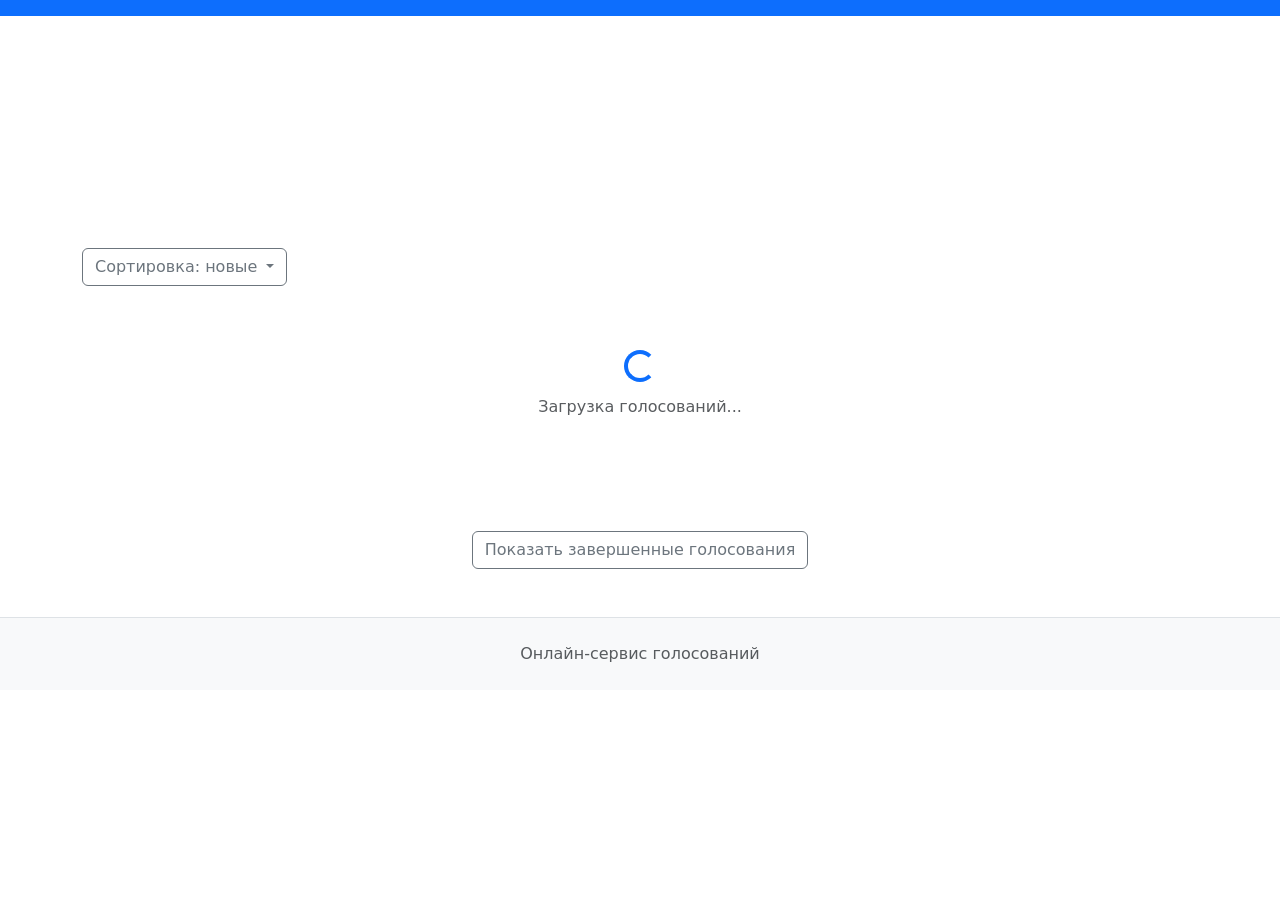
==== voting-frontend/index.html @ 0068c749 "voting" ====
<!DOCTYPE html>
<html lang="ru">
<head>
    <meta charset="UTF-8">
    <meta name="viewport" content="width=device-width, initial-scale=1.0">
    <title>Голосования</title>
    <link href="https://cdn.jsdelivr.net/npm/bootstrap@5.3.2/dist/css/bootstrap.min.css" rel="stylesheet">
    <link rel="stylesheet" href="/css/style.css">
</head>
<body>
    <nav class="navbar navbar-expand-lg navbar-dark bg-primary" id="mainNav"></nav>

    <div class="hero-section text-white text-center py-5 mb-4">
        <div class="container">
            <h1 class="display-5 fw-bold">Активные голосования</h1>
            <p class="lead opacity-75">Выберите голосование и выразите свое мнение</p>
        </div>
    </div>

    <div class="container">
        <div class="d-flex justify-content-between align-items-center mb-3">
            <div class="dropdown">
                <button class="btn btn-outline-secondary dropdown-toggle" type="button" id="sortDropdown" data-bs-toggle="dropdown">
                    Сортировка: новые
                </button>
                <ul class="dropdown-menu" aria-labelledby="sortDropdown">
                    <li><a class="dropdown-item" href="#" onclick="setSort('newest')">Новые сначала</a></li>
                    <li><a class="dropdown-item" href="#" onclick="setSort('oldest')">Старые сначала</a></li>
                    <li><a class="dropdown-item" href="#" onclick="setSort('popular')">Популярные</a></li>
                </ul>
            </div>
        </div>

        <div id="pollsList" class="row g-4">
            <div class="col-12 text-center py-5">
                <div class="spinner-border text-primary" role="status"></div>
                <p class="text-muted mt-2">Загрузка голосований...</p>
            </div>
        </div>

        <div class="text-center mt-4 mb-5" id="loadMoreContainer">
            <button class="btn btn-outline-primary" id="loadMoreBtn" onclick="loadMore()" style="display:none;">
                Загрузить еще
            </button>
        </div>

        <div class="text-center mt-4 mb-5" id="closedToggleContainer">
            <button class="btn btn-outline-secondary" onclick="toggleClosed()">
                Показать завершенные голосования
            </button>
        </div>
    </div>

    <footer class="bg-light text-center py-4 mt-5 border-top">
        <div class="container">
            <p class="text-muted mb-0">Онлайн-сервис голосований</p>
        </div>
    </footer>

    <script src="https://cdn.jsdelivr.net/npm/bootstrap@5.3.2/dist/js/bootstrap.bundle.min.js"></script>
    <script src="/js/api.js"></script>
    <script src="/js/toast.js"></script>
    <script src="/js/auth.js"></script>
    <script>
        initAuth();

        let currentPage = 1;
        const pageSize = 6;
        let currentSort = 'newest';
        let showClosed = false;
        let hasMore = false;
        let allPolls = [];

        async function loadPolls(reset = true) {
            if (reset) {
                currentPage = 1;
                allPolls = [];
            }

            try {
                const result = await api(`/polls?page=${currentPage}&pageSize=${pageSize}&includeClosed=${showClosed}`);
                const polls = result.items || [];
                hasMore = result.hasMore;

                allPolls = allPolls.concat(polls);
                sortPolls();
                renderPolls();

                document.getElementById('loadMoreBtn').style.display = hasMore ? 'inline-block' : 'none';
                document.getElementById('closedToggleContainer').style.display = showClosed ? 'none' : 'block';
            } catch (e) {
                Toast.error(e.message);
                document.getElementById('pollsList').innerHTML = `<div class="col-12"><div class="alert alert-danger">${e.message}</div></div>`;
            }
        }

        function sortPolls() {
            switch(currentSort) {
                case 'newest':
                    allPolls.sort((a, b) => new Date(b.createdAt) - new Date(a.createdAt));
                    break;
                case 'oldest':
                    allPolls.sort((a, b) => new Date(a.createdAt) - new Date(b.createdAt));
                    break;
                case 'popular':
                    // In real app, would sort by vote count
                    allPolls.sort((a, b) => new Date(b.createdAt) - new Date(a.createdAt));
                    break;
            }
        }

        function setSort(sort) {
            currentSort = sort;
            const labels = { newest: 'Новые сначала', oldest: 'Старые сначала', popular: 'Популярные' };
            document.getElementById('sortDropdown').textContent = 'Сортировка: ' + labels[sort];
            sortPolls();
            renderPolls();
        }

        function renderPolls() {
            const container = document.getElementById('pollsList');

            if (allPolls.length === 0) {
                container.innerHTML = '<div class="col-12"><div class="alert alert-info">Нет активных голосований</div></div>';
                return;
            }

            container.innerHTML = allPolls.map(poll => `
                <div class="col-md-6 col-lg-4">
                    <div class="card poll-card h-100 shadow-sm border-0">
                        <div class="poll-image-wrapper">
                            <img src="${poll.imageUrl || 'https://images.unsplash.com/photo-1540910419-bcae71f8fe6e?w=600&h=400&fit=crop'}"
                                 class="card-img-top poll-image" alt="${poll.title}">
                            <div class="poll-image-overlay"></div>
                            <span class="badge bg-${getTypeBadge(poll.type)} poll-type-badge">${getTypeLabel(poll.type)}</span>
                            ${poll.isRealtime ? '<span class="badge bg-danger poll-live-badge">LIVE</span>' : ''}
                            ${poll.status === 'Closed' ? '<span class="badge bg-dark poll-closed-badge">ЗАВЕРШЕНО</span>' : ''}
                        </div>
                        <div class="card-body d-flex flex-column">
                            <h5 class="card-title">${poll.title}</h5>
                            <p class="card-text text-muted small">${poll.endsAt ? 'До ' + new Date(poll.endsAt).toLocaleDateString() : 'Без срока окончания'}</p>
                            ${poll.hasVoted
                                ? `<div class="alert alert-success py-2 mb-2"><small>Вы уже проголосовали</small></div>
                                   <a href="/poll.html?id=${poll.id}" class="btn btn-outline-primary mt-auto">Посмотреть результаты</a>`
                                : `<a href="/poll.html?id=${poll.id}" class="btn btn-primary mt-auto">Проголосовать</a>`
                            }
                        </div>
                    </div>
                </div>
            `).join('');
        }

        async function loadMore() {
            currentPage++;
            await loadPolls(false);
        }

        function toggleClosed() {
            showClosed = true;
            document.getElementById('closedToggleContainer').innerHTML = '<button class="btn btn-outline-secondary" onclick="hideClosed()">Скрыть завершенные</button>';
            loadPolls(true);
        }

        function hideClosed() {
            showClosed = false;
            document.getElementById('closedToggleContainer').innerHTML = '<button class="btn btn-outline-secondary" onclick="toggleClosed()">Показать завершенные голосования</button>';
            loadPolls(true);
        }

        function getTypeBadge(type) {
            switch(type) {
                case 'SingleChoice': return 'info';
                case 'MultipleChoice': return 'warning';
                case 'YesNo': return 'secondary';
                default: return 'light';
            }
        }

        function getTypeLabel(type) {
            switch(type) {
                case 'SingleChoice': return 'Один вариант';
                case 'MultipleChoice': return 'Несколько';
                case 'YesNo': return 'Да / Нет';
                default: return type;
            }
        }

        loadPolls();
    </script>
</body>
</html>
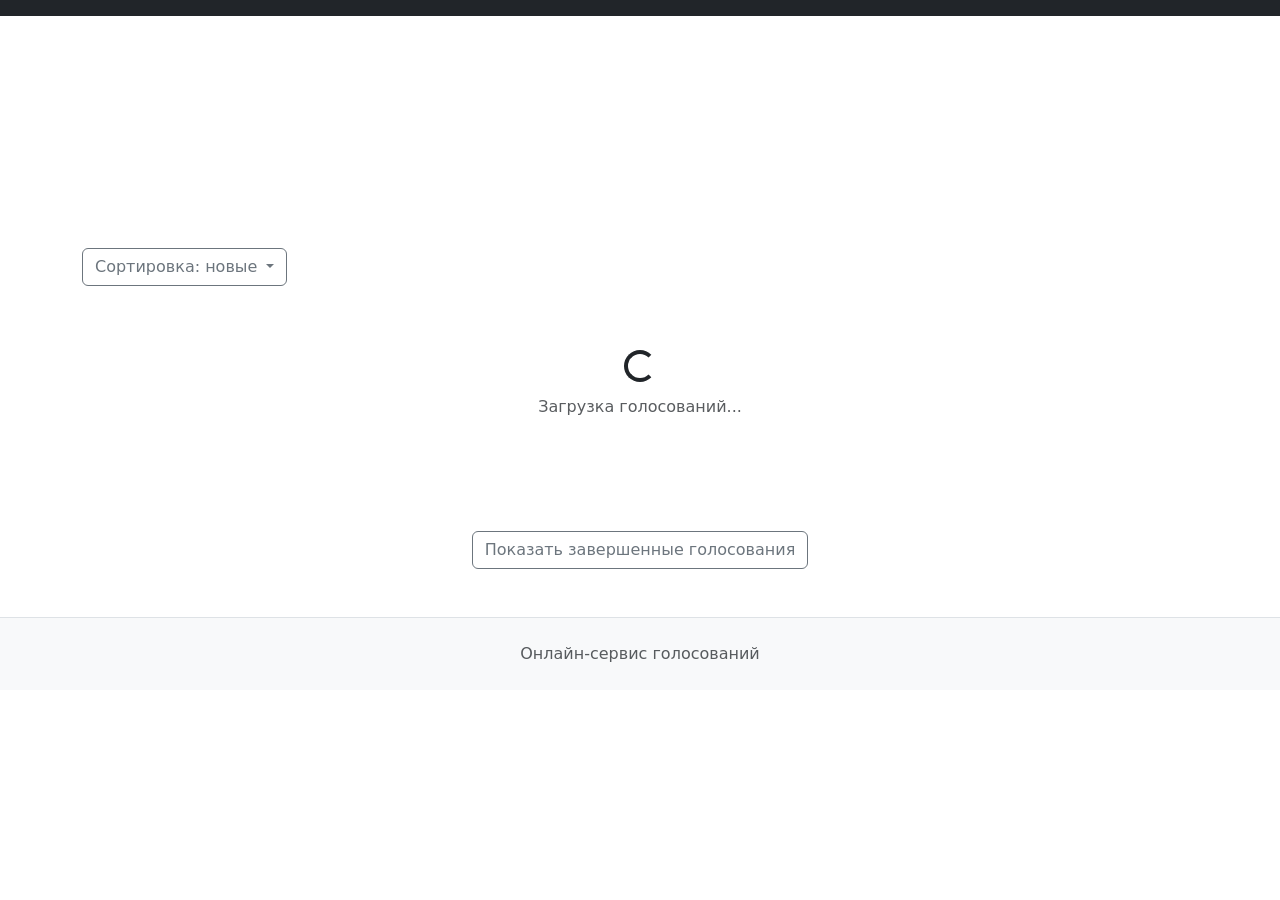
==== commit 81571fa7: "before recense" ====
--- a/voting-frontend/index.html
+++ b/voting-frontend/index.html
@@ -8,7 +8,7 @@
     <link rel="stylesheet" href="/css/style.css">
 </head>
 <body>
-    <nav class="navbar navbar-expand-lg navbar-dark bg-primary" id="mainNav"></nav>
+    <nav class="navbar navbar-expand-lg navbar-dark bg-dark" id="mainNav"></nav>
 
     <div class="hero-section text-white text-center py-5 mb-4">
         <div class="container">
@@ -33,13 +33,13 @@
 
         <div id="pollsList" class="row g-4">
             <div class="col-12 text-center py-5">
-                <div class="spinner-border text-primary" role="status"></div>
+                <div class="spinner-border text-dark" role="status"></div>
                 <p class="text-muted mt-2">Загрузка голосований...</p>
             </div>
         </div>
 
         <div class="text-center mt-4 mb-5" id="loadMoreContainer">
-            <button class="btn btn-outline-primary" id="loadMoreBtn" onclick="loadMore()" style="display:none;">
+            <button class="btn btn-outline-dark" id="loadMoreBtn" onclick="loadMore()" style="display:none;">
                 Загрузить еще
             </button>
         </div>
@@ -51,7 +51,7 @@
         </div>
     </div>
 
-    <footer class="bg-light text-center py-4 mt-5 border-top">
+    <footer class="bg-light text-center py-4 border-top">
         <div class="container">
             <p class="text-muted mb-0">Онлайн-сервис голосований</p>
         </div>
@@ -87,7 +87,6 @@
                 renderPolls();
 
                 document.getElementById('loadMoreBtn').style.display = hasMore ? 'inline-block' : 'none';
-                document.getElementById('closedToggleContainer').style.display = showClosed ? 'none' : 'block';
             } catch (e) {
                 Toast.error(e.message);
                 document.getElementById('pollsList').innerHTML = `<div class="col-12"><div class="alert alert-danger">${e.message}</div></div>`;
@@ -129,20 +128,20 @@
                 <div class="col-md-6 col-lg-4">
                     <div class="card poll-card h-100 shadow-sm border-0">
                         <div class="poll-image-wrapper">
-                            <img src="${poll.imageUrl || 'https://images.unsplash.com/photo-1540910419-bcae71f8fe6e?w=600&h=400&fit=crop'}"
+                            <img src="${resolveImageUrl(poll.imageUrl) || 'https://images.unsplash.com/photo-1540910419-bcae71f8fe6e?w=600&h=400&fit=crop'}"
                                  class="card-img-top poll-image" alt="${poll.title}">
                             <div class="poll-image-overlay"></div>
                             <span class="badge bg-${getTypeBadge(poll.type)} poll-type-badge">${getTypeLabel(poll.type)}</span>
-                            ${poll.isRealtime ? '<span class="badge bg-danger poll-live-badge">LIVE</span>' : ''}
                             ${poll.status === 'Closed' ? '<span class="badge bg-dark poll-closed-badge">ЗАВЕРШЕНО</span>' : ''}
+                            ${poll.startsAt && new Date(poll.startsAt) > new Date() ? '<span class="badge bg-secondary poll-planned-badge">СКОРО</span>' : (poll.isRealtime && poll.status === 'Active' && (!poll.endsAt || new Date(poll.endsAt) >= new Date()) ? '<span class="badge bg-danger poll-live-badge">LIVE</span>' : '')}
                         </div>
                         <div class="card-body d-flex flex-column">
                             <h5 class="card-title">${poll.title}</h5>
-                            <p class="card-text text-muted small">${poll.endsAt ? 'До ' + new Date(poll.endsAt).toLocaleDateString() : 'Без срока окончания'}</p>
+                            <p class="card-text text-muted small">${poll.endsAt ? 'До ' + formatDate(poll.endsAt) : 'Без срока окончания'}</p>
                             ${poll.hasVoted
                                 ? `<div class="alert alert-success py-2 mb-2"><small>Вы уже проголосовали</small></div>
-                                   <a href="/poll.html?id=${poll.id}" class="btn btn-outline-primary mt-auto">Посмотреть результаты</a>`
-                                : `<a href="/poll.html?id=${poll.id}" class="btn btn-primary mt-auto">Проголосовать</a>`
+                                   <a href="/poll.html?id=${poll.id}&v=2" class="btn btn-outline-dark mt-auto">Посмотреть результаты</a>`
+                                : `<a href="/poll.html?id=${poll.id}&v=2" class="btn btn-dark mt-auto">Проголосовать</a>`
                             }
                         </div>
                     </div>
